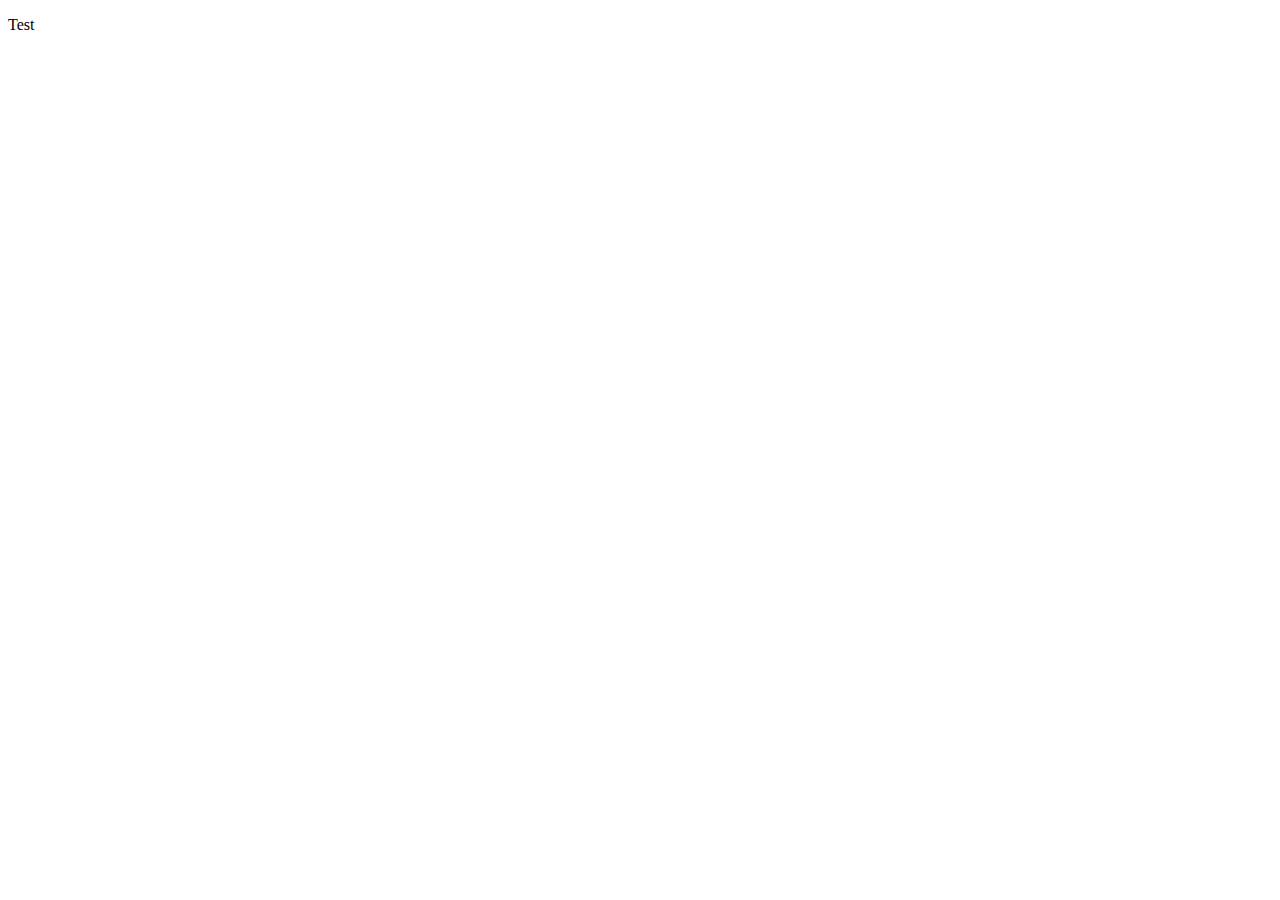
==== TestProject/index.html @ bef16b2f "Test Push" ====
<!DOCTYPE html>
<html lang="en">
	<head>
		<meta charset="UTF-8" />
		<meta http-equiv="X-UA-Compatible" content="IE=edge" />
		<meta name="viewport" content="width=device-width, initial-scale=1.0" />
		<title>Test</title>
	</head>
	<body>
		<p>Test</p>
	</body>
</html>
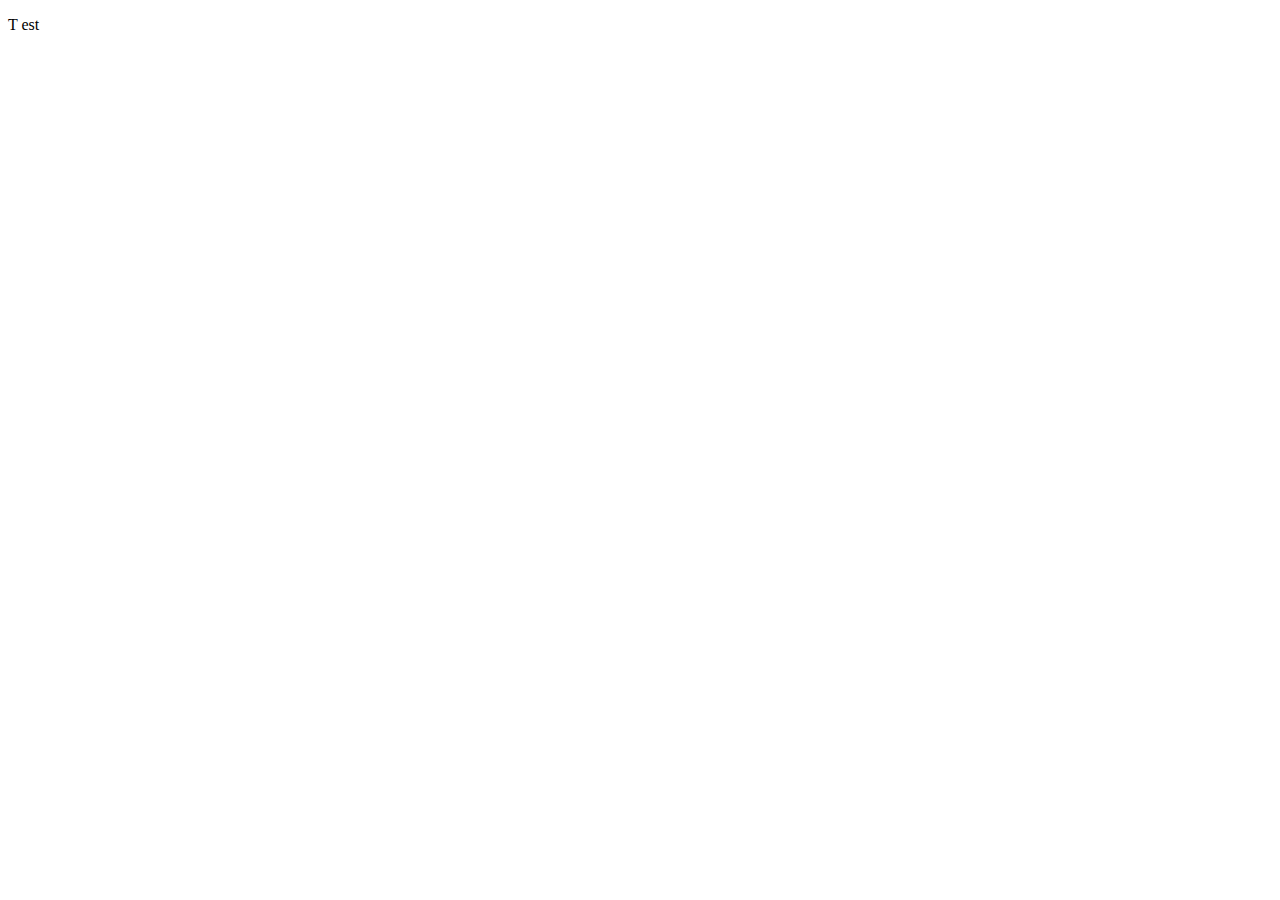
==== commit 0e620e49: "Synchro VSCODE" ====
--- a/TestProject/index.html
+++ b/TestProject/index.html
@@ -7,6 +7,6 @@
 		<title>Test</title>
 	</head>
 	<body>
-		<p>Test</p>
+		<p>T est</p>
 	</body>
 </html>
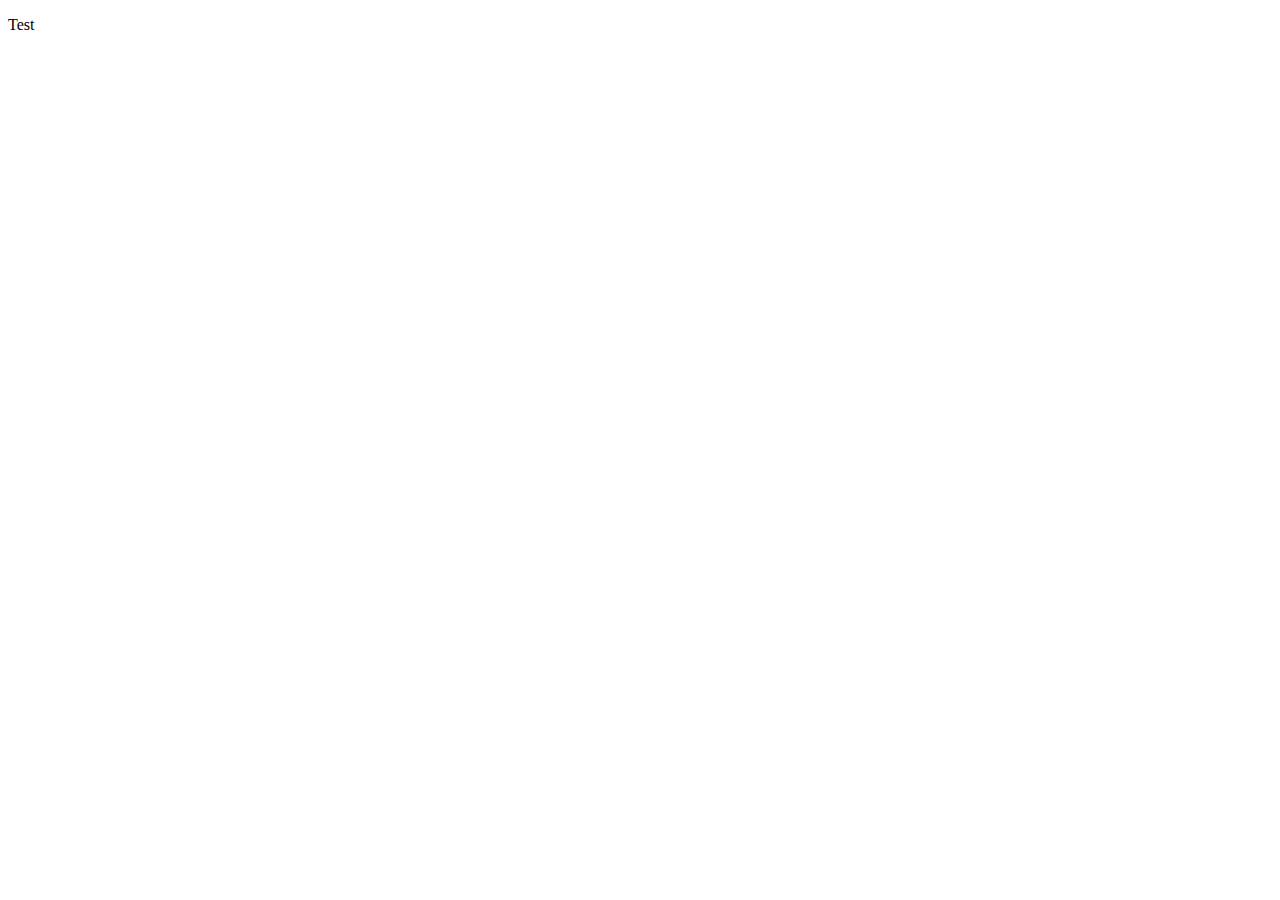
==== commit 22e3f2b8: "v" ====
--- a/TestProject/index.html
+++ b/TestProject/index.html
@@ -7,6 +7,6 @@
 		<title>Test</title>
 	</head>
 	<body>
-		<p>T est</p>
+		<p>Test</p>
 	</body>
 </html>
